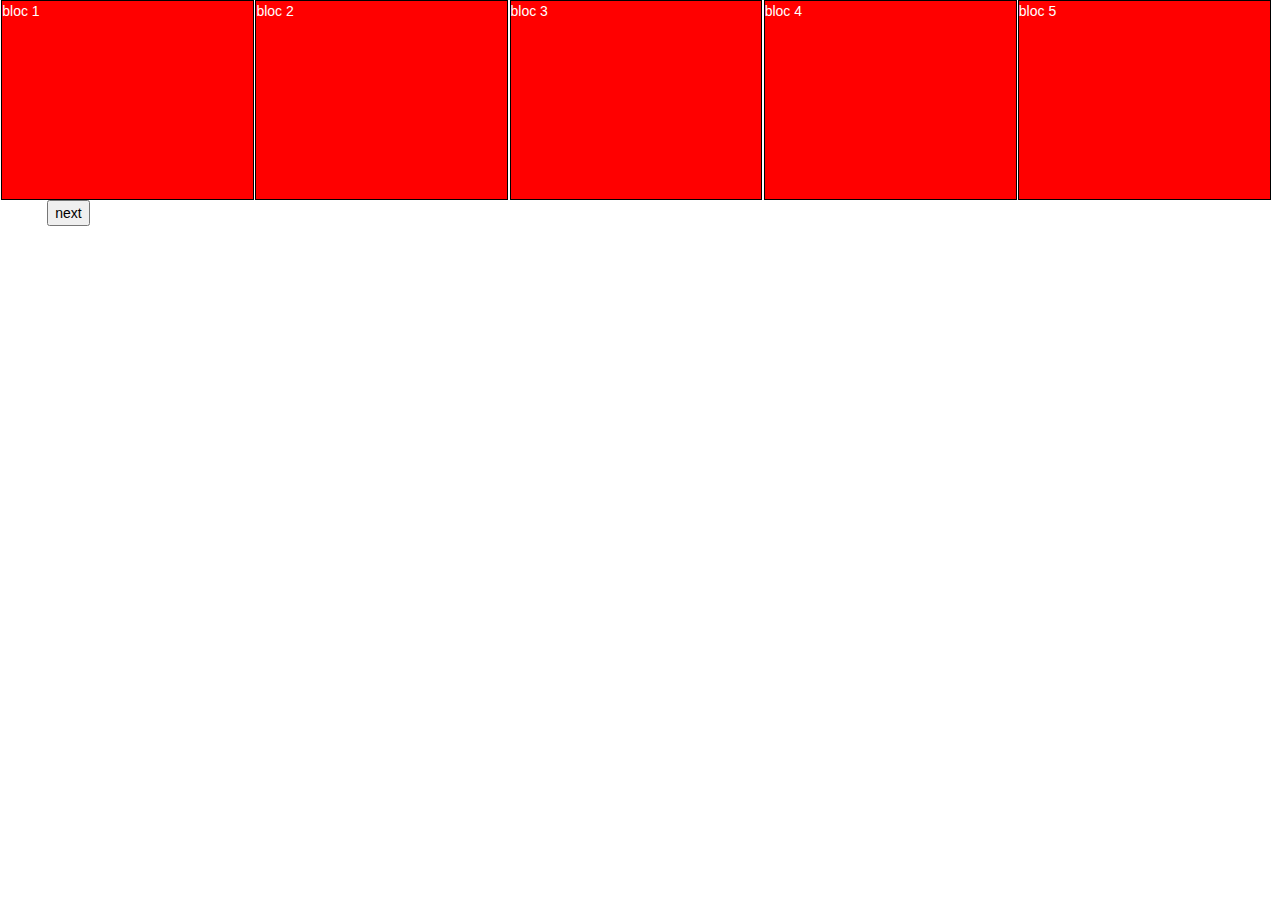
==== index.html @ 9b75ae2c "refactoring to get Jquery plugin" ====
<html>
<head>
<head>
    <meta content="text/html; charset=UTF-8" http-equiv="content-type">
    <link href="./bootstrap.css" type="text/css" rel="stylesheet">
    <link href="./app.css" type="text/css" rel="stylesheet">
    <script src="./jquery-1.10.1.js" type="text/javascript"></script>
    <script src="./app.js" type="text/javascript"></script>

    <script type="text/javascript">
        $(function(){
            $("#actu_slides").customSliders();
        });
    </script>

</head>
<body>
    <div id="actu_slides" class="bloc_actus">
        <div class="span">bloc 1</div>
        <div class="span">bloc 2</div>
        <div class="span">bloc 3</div>
        <div class="span">bloc 4</div>
        <div class="span">bloc 5</div>
        <div class="span">bloc 6</div>
        <div class="span">bloc 7</div>
        <div class="span">bloc 8</div>
        <div class="span">bloc 9</div>
        <div class="span">bloc 10</div>
        <div class="span">bloc 11</div>
        <div class="span">bloc 12</div>
        <div class="span">bloc 13</div>
        <div class="span">bloc 14</div>
        <div class="span">bloc 15</div>
        <div class="span">bloc 16</div>
        <div class="span">bloc 17</div>
        <div class="span">bloc 18</div>
        <div class="span">bloc 19</div>
        <div class="span">bloc 20</div>
        <div class="span">bloc 21</div>
        <div class="span">bloc 22</div>
        <div class="span">bloc 23</div>
        <div class="span">bloc 24</div>
        <div class="span">bloc 25</div>
        <div class="span">bloc 26</div>
        <div class="span">bloc 27</div>
        <div class="span">bloc 28</div>
        <div class="span">bloc 29</div>
        <div class="span">bloc 30</div>
        <div class="span">bloc 31</div>
        <div class="span">bloc 32</div>
        <div class="span">bloc 33</div>
        <div class="span">bloc 34</div>
        <div class="span">bloc 35</div>
        <div class="span">bloc 36</div>
        <div class="span">bloc 37</div>
        <div class="span">bloc 38</div>
        <div class="span">bloc 39</div>
        <div class="span">bloc 40</div>
        <div class="span">bloc 41</div>
        <div class="span">bloc 42</div>
        <div class="span">bloc 43</div>
        <div class="span">bloc 44</div>
        <div class="span">bloc 45</div>
        <div class="span">bloc 46</div>
        <div class="span">bloc 47</div>
        <div class="span">bloc 48</div>
        <div class="span">bloc 49</div>
        <div class="span">bloc 50</div>
        <div class="span">bloc 51</div>
        <div class="span">bloc 52</div>
        <div class="span">bloc 53</div>
        <div class="span">bloc 54</div>
        <div class="span">bloc 55</div>
        <div class="span">bloc 56</div>
        <div class="span">bloc 57</div>
        <div class="span">bloc 58</div>
        <div class="span">bloc 59</div>
        <div class="span">bloc 60</div>
        <div class="span">bloc 61</div>
        <div class="span">bloc 62</div>
        <div class="span">bloc 63</div>
    </div>
    <button class="prev_slide">prev</button>
    <button class="next_slide">next</button>
</body>


</html>
---- app.css ----
div.bloc_actus{
    height:200px;
    width:100%;
    overflow:hidden;
    margin:0;
}

div.bloc_actus div{
    position: relative;
    margin-left:0.1%;
    height: 198px;
    background-color: blue;
    border-style: solid;
    border-color: black;
    border-width: 1px;
    width: 19.6%;
    opacity:0.4;
    top:0;
}

div.bloc_actus .active{
    background-color:red;
    opacity:0.9;
    color:white;
}
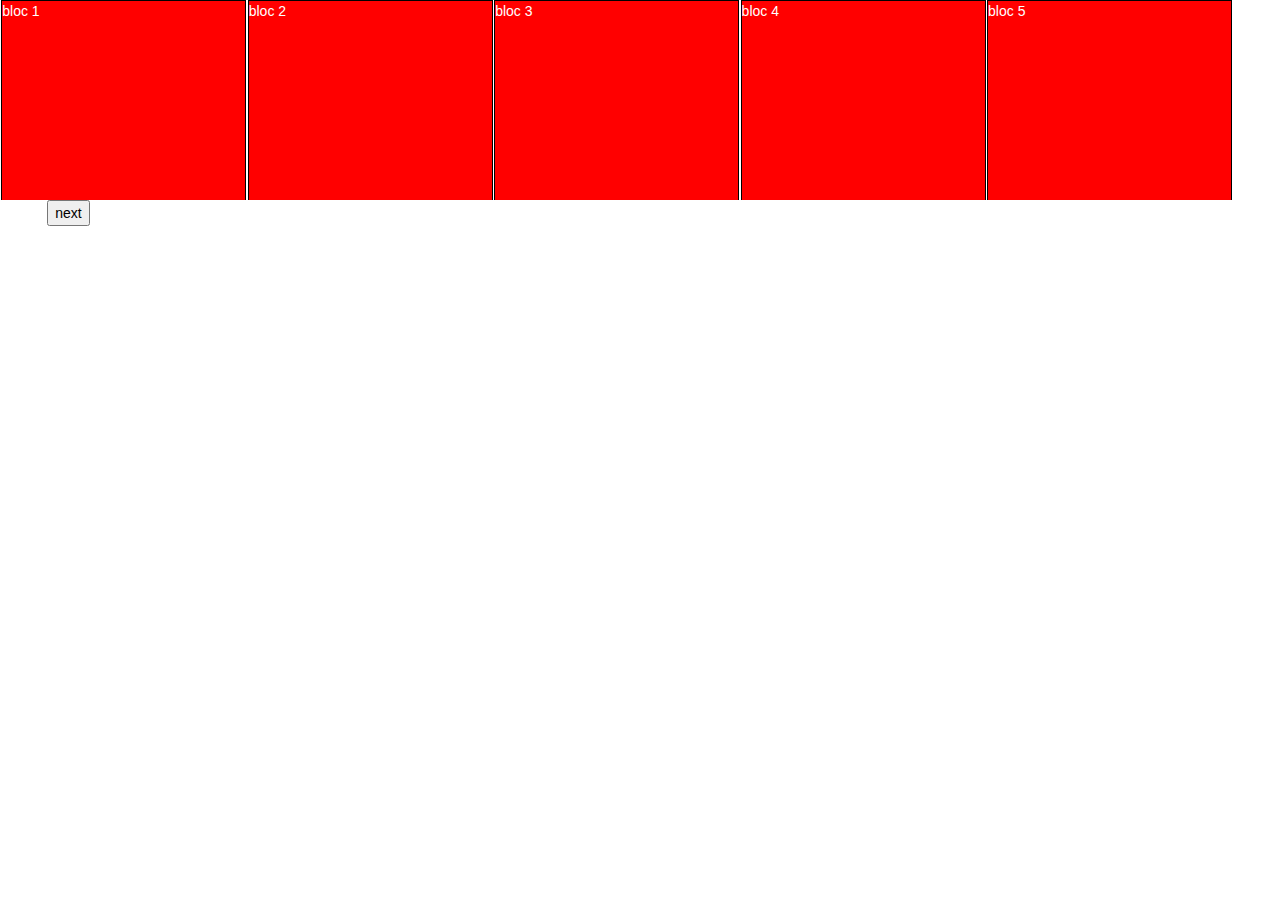
==== commit 2644e937: "integrate #position absolute# concept" ====
--- a/index.html
+++ b/index.html
@@ -8,8 +8,10 @@
     <script src="./app.js" type="text/javascript"></script>
 
     <script type="text/javascript">
+        var myplugin = "";
         $(function(){
-            $("#actu_slides").customSliders();
+           myplugin = $("#actu_slides").customSliders();
+           var test = "skglskf";
         });
     </script>
 
--- a/app.css
+++ b/app.css
@@ -2,18 +2,19 @@
     height:200px;
     width:100%;
     overflow:hidden;
+    position: relative;
     margin:0;
 }
 
 div.bloc_actus div{
     position: relative;
     margin-left:0.1%;
-    height: 198px;
+    height: 100%;
     background-color: blue;
     border-style: solid;
     border-color: black;
     border-width: 1px;
-    width: 19.6%;
+    width: 19%;
     opacity:0.4;
     top:0;
 }
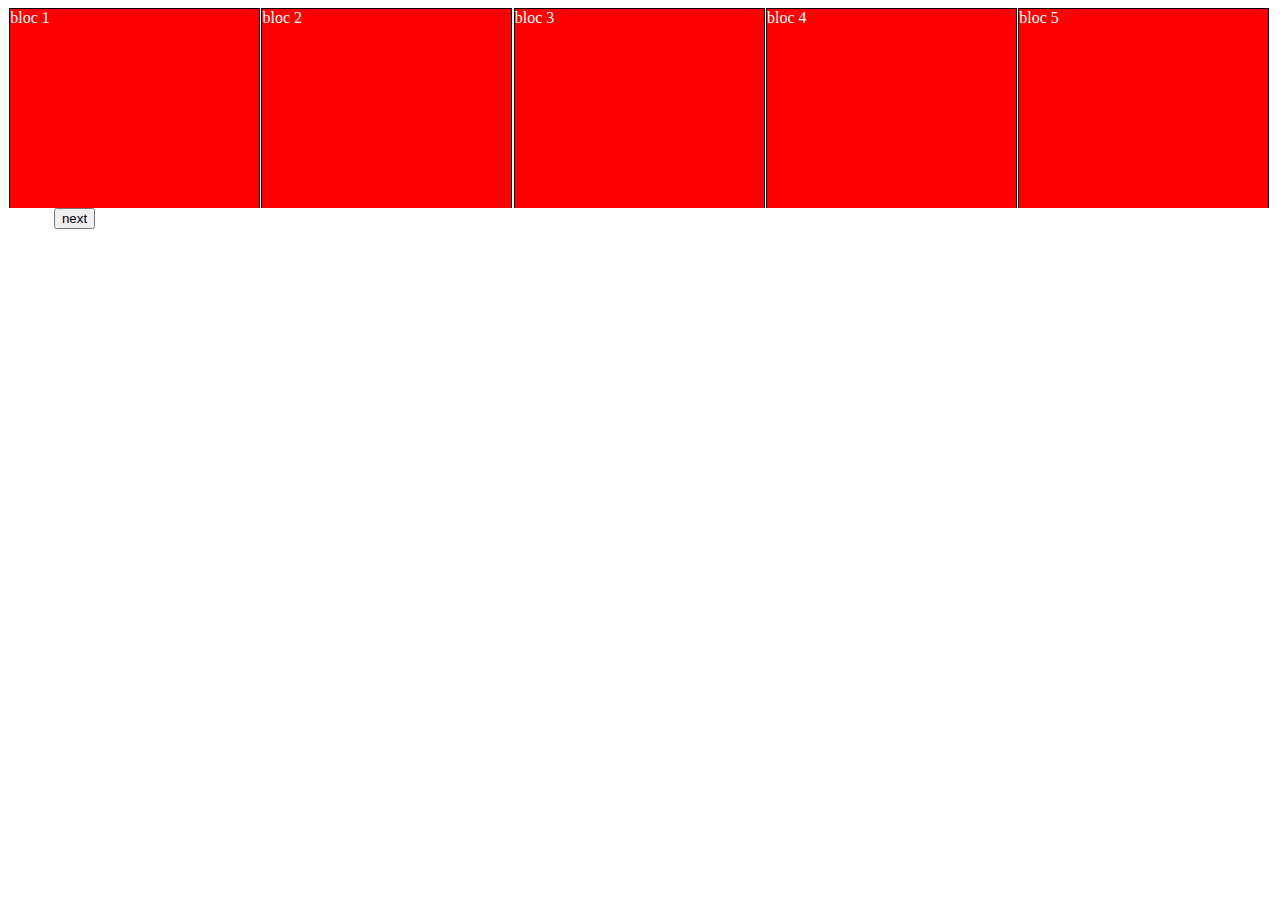
==== commit ca816b8b: "remove bootstrap" ====
--- a/index.html
+++ b/index.html
@@ -2,10 +2,9 @@
 <head>
 <head>
     <meta content="text/html; charset=UTF-8" http-equiv="content-type">
-    <link href="./bootstrap.css" type="text/css" rel="stylesheet">
     <link href="./app.css" type="text/css" rel="stylesheet">
     <script src="./jquery-1.10.1.js" type="text/javascript"></script>
-    <script src="./app.js" type="text/javascript"></script>
+    <script src="./jquery.customSliders.js" type="text/javascript"></script>
 
     <script type="text/javascript">
         var myplugin = "";
--- a/app.css
+++ b/app.css
@@ -14,8 +14,10 @@
     border-style: solid;
     border-color: black;
     border-width: 1px;
-    width: 19%;
+    width: 19.7%;
     opacity:0.4;
+    float: left;
+    min-height: 1px;
     top:0;
 }
 
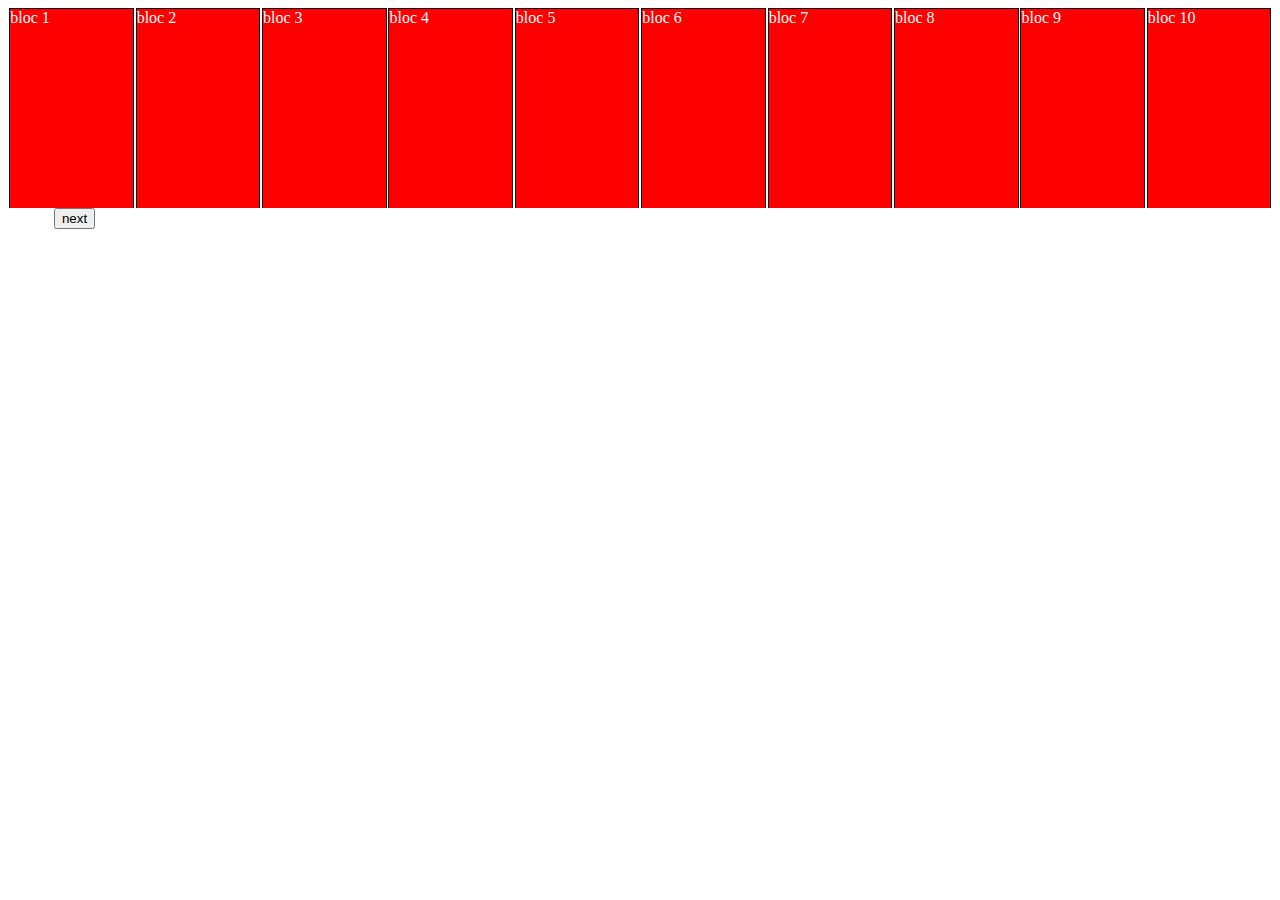
==== commit dddc0140: "allow to set counter as parameter" ====
--- a/index.html
+++ b/index.html
@@ -9,8 +9,10 @@
     <script type="text/javascript">
         var myplugin = "";
         $(function(){
-           myplugin = $("#actu_slides").customSliders();
-           var test = "skglskf";
+            var params = {
+              "counter" : 10,
+            };
+           myplugin = $("#actu_slides").customSliders(params);
         });
     </script>
 
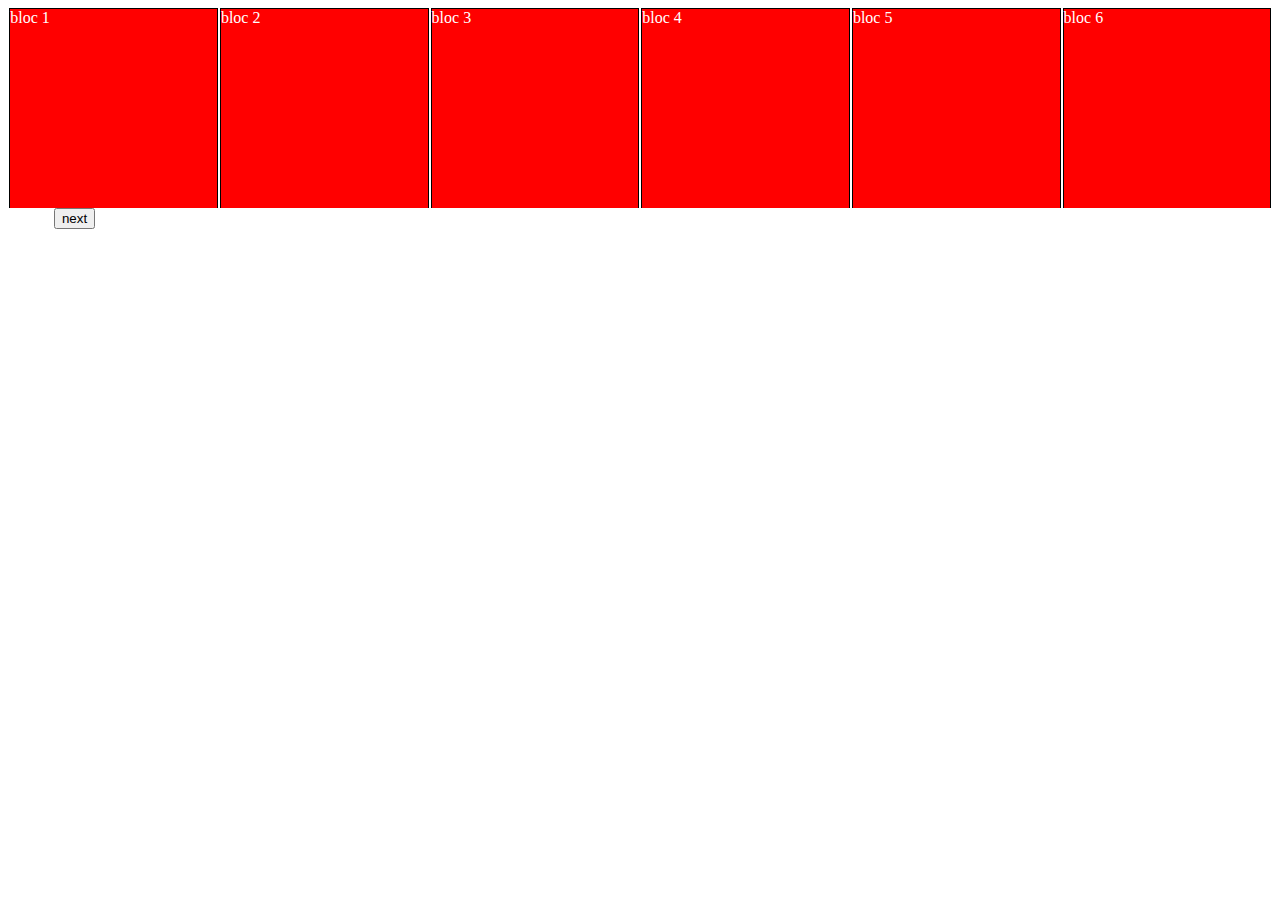
==== commit 2c5a1796: "add update function" ====
--- a/index.html
+++ b/index.html
@@ -10,7 +10,9 @@
         var myplugin = "";
         $(function(){
             var params = {
-              "counter" : 10,
+              "counter" : 6,
+              "delayIncrement" : 0,
+              "difference" : 40,
             };
            myplugin = $("#actu_slides").customSliders(params);
         });
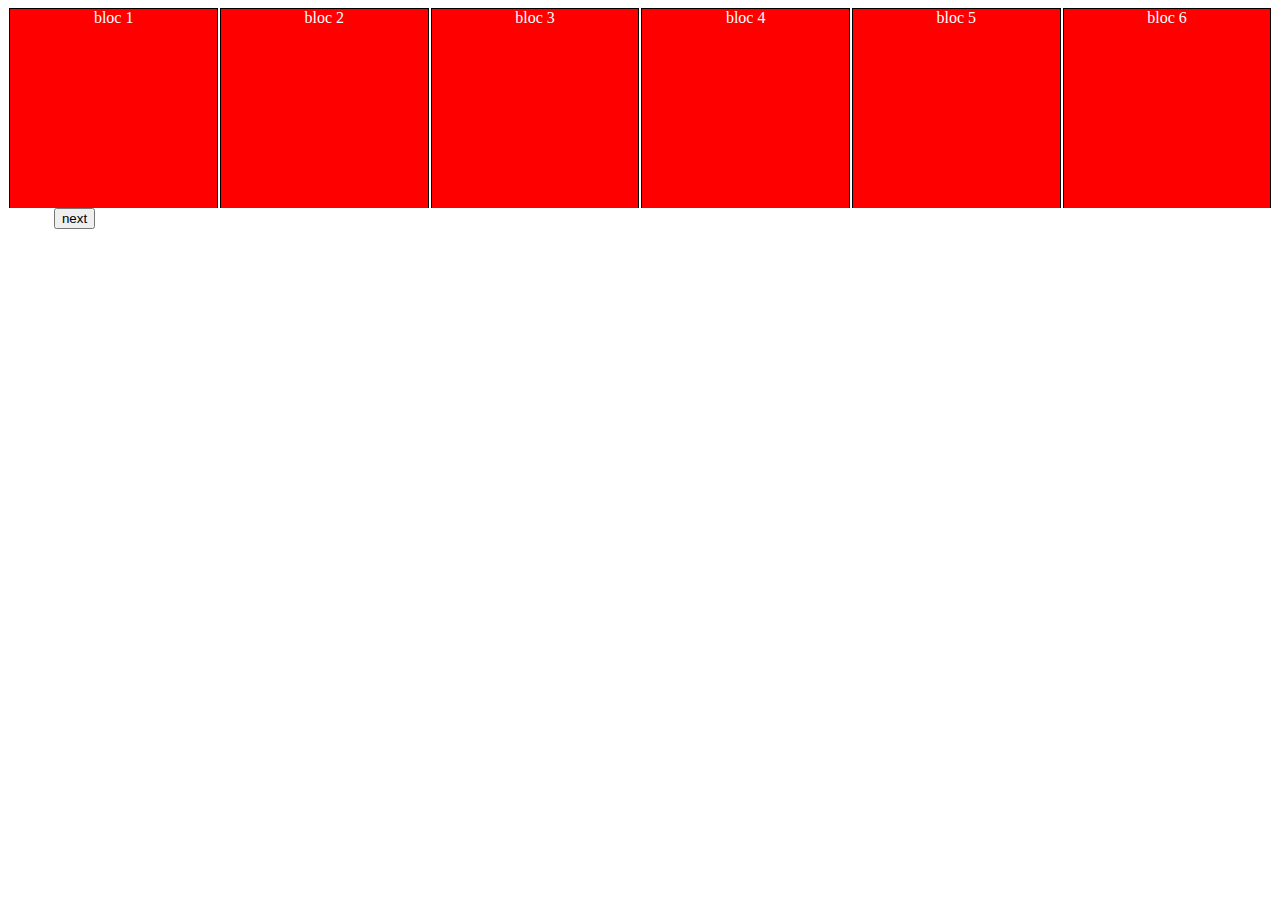
==== commit f99d7440: "refactoring examples" ====
--- a/index.html
+++ b/index.html
@@ -11,16 +11,16 @@
         $(function(){
             var params = {
               "counter" : 6,
-              "delayIncrement" : 0,
+              "delayIncrement" : 30,
               "difference" : 40,
             };
-           myplugin = $("#actu_slides").customSliders(params);
+           myplugin = $("#slider").customSliders(params);
         });
     </script>
 
 </head>
 <body>
-    <div id="actu_slides" class="bloc_actus">
+    <div id="slider" class="customSliders">
         <div class="span">bloc 1</div>
         <div class="span">bloc 2</div>
         <div class="span">bloc 3</div>
--- a/app.css
+++ b/app.css
@@ -1,4 +1,4 @@
-div.bloc_actus{
+.customSliders {
     height:200px;
     width:100%;
     overflow:hidden;
@@ -6,7 +6,7 @@
     margin:0;
 }
 
-div.bloc_actus div{
+.customSliders div {
     position: relative;
     margin-left:0.1%;
     height: 100%;
@@ -19,9 +19,11 @@
     float: left;
     min-height: 1px;
     top:0;
+    text-align: center;
+    vertical-align: middle;
 }
 
-div.bloc_actus .active{
+.customSliders .active {
     background-color:red;
     opacity:0.9;
     color:white;
